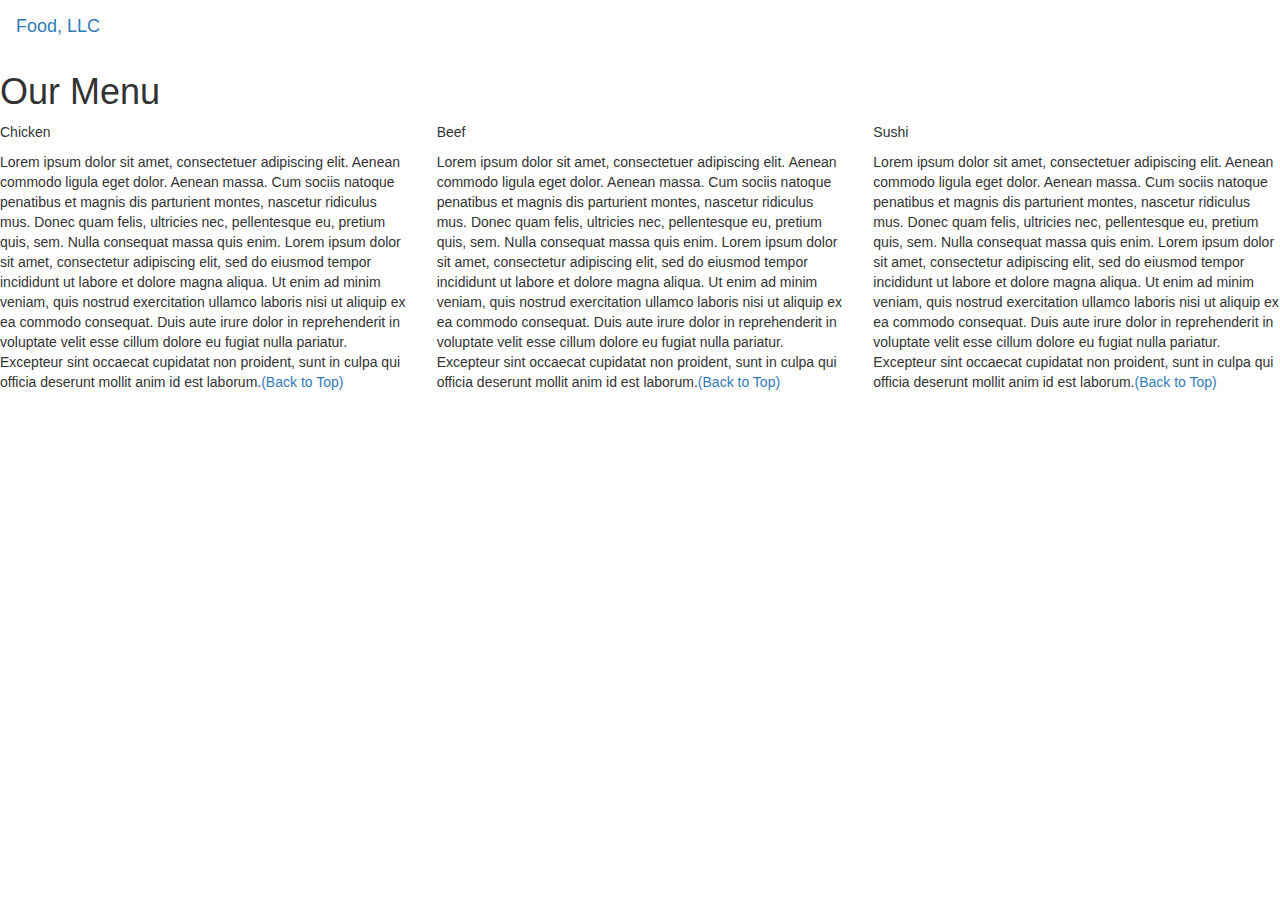
==== module-3/index.html @ b074471d "Create index.html" ====
<!DOCTYPE html>
<html>
<head>

<title>Module 3</title>

  <meta name="viewport" content="width=device-width, initial-scale=1">
  <link rel="stylesheet" href="https://maxcdn.bootstrapcdn.com/bootstrap/3.3.7/css/bootstrap.min.css">
  <script src="https://ajax.googleapis.com/ajax/libs/jquery/3.3.1/jquery.min.js"></script>
  <script src="https://maxcdn.bootstrapcdn.com/bootstrap/3.3.7/js/bootstrap.min.js"></script>

</head>

<meta name="viewport" content="width=device-width, initial-scale=1">
<link rel="stylesheet" type="text/css" href="style.css">



<body>


<nav class="navbar" id="top">
  <div class="container-fluid">

    <div class="navbar-header">
      <button type="button" class="navbar-toggle" data-toggle="collapse" data-target="#myNavbar">
        <span class="icon-bar"></span>
        <span class="icon-bar"></span>
        <span class="icon-bar"></span> 
      </button>
      <a class="navbar-brand" href="#">Food, LLC</a>
    </div>

    <div class="collapse" id="myNavbar">
      <ul class="nav navbar-nav visible-xs">
        <li><a class="menu-item" href="#">Chicken</a></li>
        <li><a class="menu-item" href="#">Beef</a></li> 
        <li><a class="menu-item" href="#">Sushi</a></li> 
      </ul>
    </div>

  </div>
</nav>

<h1 class="main-title">Our Menu</h1>



<div class="row">

  <div class="col-lg-4 col-md-6 col-sm-12">
    <div class="content-box">
      <p class="item-name">Chicken</p>
      <p>Lorem ipsum dolor sit amet, consectetuer adipiscing elit. Aenean commodo ligula eget dolor. Aenean massa. Cum sociis natoque penatibus et magnis dis parturient montes, nascetur ridiculus mus. Donec quam felis, ultricies nec, pellentesque eu, pretium quis, sem. Nulla consequat massa quis enim. Lorem ipsum dolor sit amet, consectetur adipiscing elit, sed do eiusmod tempor incididunt ut labore et dolore magna aliqua. Ut enim ad minim veniam, quis nostrud exercitation ullamco laboris nisi ut aliquip ex ea commodo consequat. Duis aute irure dolor in reprehenderit in voluptate velit esse cillum dolore eu fugiat nulla pariatur. Excepteur sint occaecat cupidatat non proident, sunt in culpa qui officia deserunt mollit anim id est laborum.<a href="#top">(Back to Top)</a></p>
    </div>
  </div>

  <div class="col-lg-4 col-md-6 col-sm-12">
    <div class="content-box">
      <p class="item-name">Beef</p>
      <p>Lorem ipsum dolor sit amet, consectetuer adipiscing elit. Aenean commodo ligula eget dolor. Aenean massa. Cum sociis natoque penatibus et magnis dis parturient montes, nascetur ridiculus mus. Donec quam felis, ultricies nec, pellentesque eu, pretium quis, sem. Nulla consequat massa quis enim. Lorem ipsum dolor sit amet, consectetur adipiscing elit, sed do eiusmod tempor incididunt ut labore et dolore magna aliqua. Ut enim ad minim veniam, quis nostrud exercitation ullamco laboris nisi ut aliquip ex ea commodo consequat. Duis aute irure dolor in reprehenderit in voluptate velit esse cillum dolore eu fugiat nulla pariatur. Excepteur sint occaecat cupidatat non proident, sunt in culpa qui officia deserunt mollit anim id est laborum.<a href="#top">(Back to Top)</a></p>
    </div>
  </div>


  <div class="col-lg-4 col-md-12 col-sm-12">
    <div class="content-box">
      <p class="item-name">Sushi</p>
      <p>Lorem ipsum dolor sit amet, consectetuer adipiscing elit. Aenean commodo ligula eget dolor. Aenean massa. Cum sociis natoque penatibus et magnis dis parturient montes, nascetur ridiculus mus. Donec quam felis, ultricies nec, pellentesque eu, pretium quis, sem. Nulla consequat massa quis enim. Lorem ipsum dolor sit amet, consectetur adipiscing elit, sed do eiusmod tempor incididunt ut labore et dolore magna aliqua. Ut enim ad minim veniam, quis nostrud exercitation ullamco laboris nisi ut aliquip ex ea commodo consequat. Duis aute irure dolor in reprehenderit in voluptate velit esse cillum dolore eu fugiat nulla pariatur. Excepteur sint occaecat cupidatat non proident, sunt in culpa qui officia deserunt mollit anim id est laborum.<a href="#top">(Back to Top)</a></p>
    </div>
  </div>

</div>


</body>
</html>
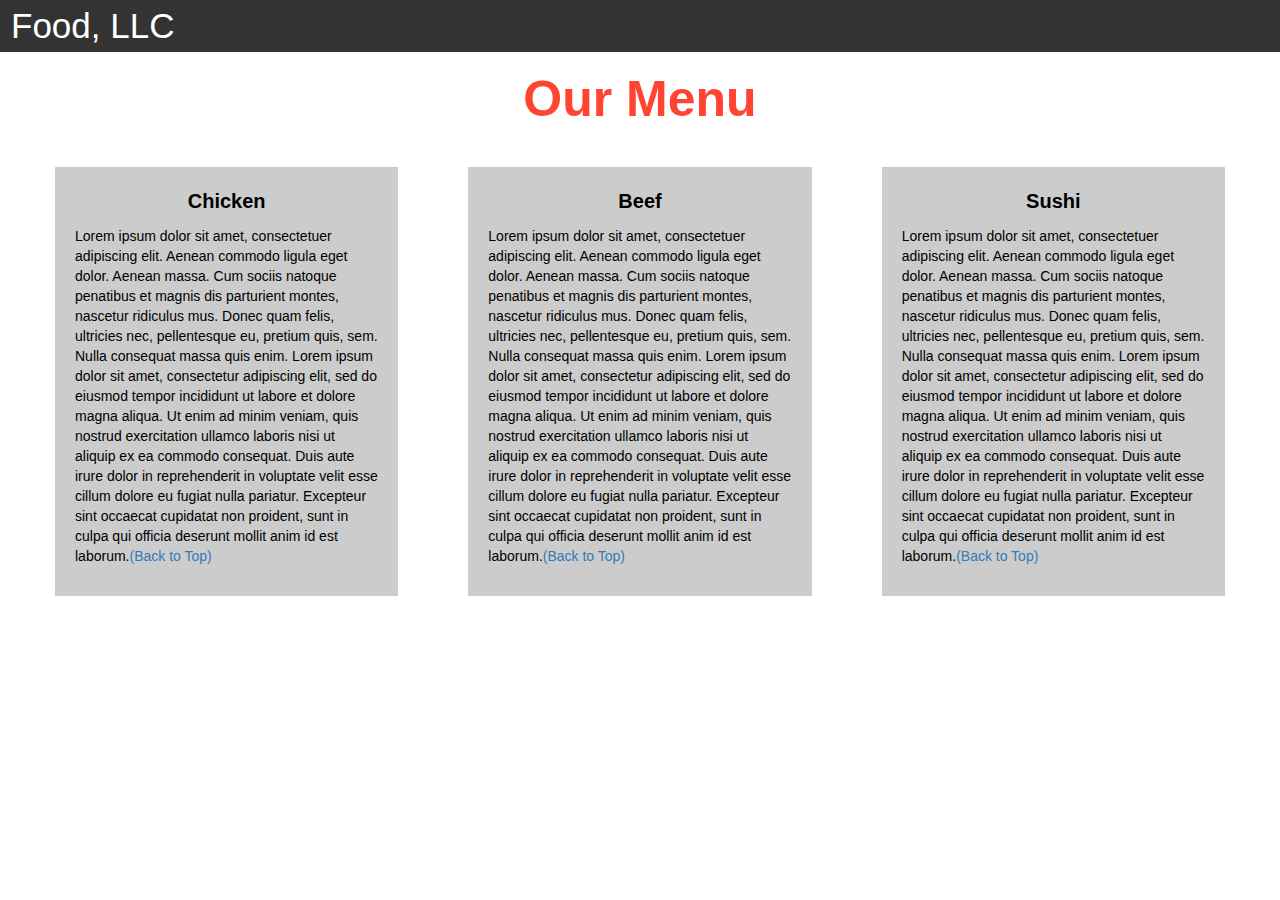
==== commit b4278c5a: "Changes" ====
--- a/module-3/index.html
+++ b/module-3/index.html
@@ -1,77 +1,68 @@
 <!DOCTYPE html>
 <html>
-<head>
+  <head>
 
-<title>Module 3</title>
+  <title>Module 3</title> <!-- Zinich -->
+
+    <meta name="viewport" content="width=device-width, initial-scale=1">
+    <link rel="stylesheet" href="https://maxcdn.bootstrapcdn.com/bootstrap/3.3.7/css/bootstrap.min.css">
+    <script src="https://ajax.googleapis.com/ajax/libs/jquery/3.3.1/jquery.min.js"></script>
+    <script src="https://maxcdn.bootstrapcdn.com/bootstrap/3.3.7/js/bootstrap.min.js"></script>
+
+  </head>
 
   <meta name="viewport" content="width=device-width, initial-scale=1">
-  <link rel="stylesheet" href="https://maxcdn.bootstrapcdn.com/bootstrap/3.3.7/css/bootstrap.min.css">
-  <script src="https://ajax.googleapis.com/ajax/libs/jquery/3.3.1/jquery.min.js"></script>
-  <script src="https://maxcdn.bootstrapcdn.com/bootstrap/3.3.7/js/bootstrap.min.js"></script>
+  <link rel="stylesheet" type="text/css" href="style.css">
 
-</head>
+  <body>
+    <nav class="navbar" id="top">
+      <div class="container-fluid">
 
-<meta name="viewport" content="width=device-width, initial-scale=1">
-<link rel="stylesheet" type="text/css" href="style.css">
+        <div class="navbar-header">
+          <button type="button" class="navbar-toggle" data-toggle="collapse" data-target="#myNavbar">
+            <span class="icon-bar"></span>
+            <span class="icon-bar"></span>
+            <span class="icon-bar"></span> 
+          </button>
+          <a class="navbar-brand" href="#">Food, LLC</a>
+        </div>
 
+        <div class="collapse" id="myNavbar">
+          <ul class="nav navbar-nav visible-xs">
+            <li><a class="menu-item" href="#">Chicken</a></li>
+            <li><a class="menu-item" href="#">Beef</a></li> 
+            <li><a class="menu-item" href="#">Sushi</a></li> 
+          </ul>
+        </div>
 
+      </div>
+    </nav>
 
-<body>
+    <h1 class="main-title">Our Menu</h1>
 
+    <div class="row">
 
-<nav class="navbar" id="top">
-  <div class="container-fluid">
+      <div class="col-lg-4 col-md-6 col-sm-12">
+        <div class="content-box">
+          <p class="item-name">Chicken</p>
+          <p>Lorem ipsum dolor sit amet, consectetuer adipiscing elit. Aenean commodo ligula eget dolor. Aenean massa. Cum sociis natoque penatibus et magnis dis parturient montes, nascetur ridiculus mus. Donec quam felis, ultricies nec, pellentesque eu, pretium quis, sem. Nulla consequat massa quis enim. Lorem ipsum dolor sit amet, consectetur adipiscing elit, sed do eiusmod tempor incididunt ut labore et dolore magna aliqua. Ut enim ad minim veniam, quis nostrud exercitation ullamco laboris nisi ut aliquip ex ea commodo consequat. Duis aute irure dolor in reprehenderit in voluptate velit esse cillum dolore eu fugiat nulla pariatur. Excepteur sint occaecat cupidatat non proident, sunt in culpa qui officia deserunt mollit anim id est laborum.<a href="#top">(Back to Top)</a></p>
+        </div>
+      </div>
 
-    <div class="navbar-header">
-      <button type="button" class="navbar-toggle" data-toggle="collapse" data-target="#myNavbar">
-        <span class="icon-bar"></span>
-        <span class="icon-bar"></span>
-        <span class="icon-bar"></span> 
-      </button>
-      <a class="navbar-brand" href="#">Food, LLC</a>
+      <div class="col-lg-4 col-md-6 col-sm-12">
+        <div class="content-box">
+          <p class="item-name">Beef</p>
+          <p>Lorem ipsum dolor sit amet, consectetuer adipiscing elit. Aenean commodo ligula eget dolor. Aenean massa. Cum sociis natoque penatibus et magnis dis parturient montes, nascetur ridiculus mus. Donec quam felis, ultricies nec, pellentesque eu, pretium quis, sem. Nulla consequat massa quis enim. Lorem ipsum dolor sit amet, consectetur adipiscing elit, sed do eiusmod tempor incididunt ut labore et dolore magna aliqua. Ut enim ad minim veniam, quis nostrud exercitation ullamco laboris nisi ut aliquip ex ea commodo consequat. Duis aute irure dolor in reprehenderit in voluptate velit esse cillum dolore eu fugiat nulla pariatur. Excepteur sint occaecat cupidatat non proident, sunt in culpa qui officia deserunt mollit anim id est laborum.<a href="#top">(Back to Top)</a></p>
+        </div>
+      </div>
+
+      <div class="col-lg-4 col-md-12 col-sm-12">
+        <div class="content-box">
+          <p class="item-name">Sushi</p>
+          <p>Lorem ipsum dolor sit amet, consectetuer adipiscing elit. Aenean commodo ligula eget dolor. Aenean massa. Cum sociis natoque penatibus et magnis dis parturient montes, nascetur ridiculus mus. Donec quam felis, ultricies nec, pellentesque eu, pretium quis, sem. Nulla consequat massa quis enim. Lorem ipsum dolor sit amet, consectetur adipiscing elit, sed do eiusmod tempor incididunt ut labore et dolore magna aliqua. Ut enim ad minim veniam, quis nostrud exercitation ullamco laboris nisi ut aliquip ex ea commodo consequat. Duis aute irure dolor in reprehenderit in voluptate velit esse cillum dolore eu fugiat nulla pariatur. Excepteur sint occaecat cupidatat non proident, sunt in culpa qui officia deserunt mollit anim id est laborum.<a href="#top">(Back to Top)</a></p>
+        </div>
+      </div>
+
     </div>
-
-    <div class="collapse" id="myNavbar">
-      <ul class="nav navbar-nav visible-xs">
-        <li><a class="menu-item" href="#">Chicken</a></li>
-        <li><a class="menu-item" href="#">Beef</a></li> 
-        <li><a class="menu-item" href="#">Sushi</a></li> 
-      </ul>
-    </div>
-
-  </div>
-</nav>
-
-<h1 class="main-title">Our Menu</h1>
-
-
-
-<div class="row">
-
-  <div class="col-lg-4 col-md-6 col-sm-12">
-    <div class="content-box">
-      <p class="item-name">Chicken</p>
-      <p>Lorem ipsum dolor sit amet, consectetuer adipiscing elit. Aenean commodo ligula eget dolor. Aenean massa. Cum sociis natoque penatibus et magnis dis parturient montes, nascetur ridiculus mus. Donec quam felis, ultricies nec, pellentesque eu, pretium quis, sem. Nulla consequat massa quis enim. Lorem ipsum dolor sit amet, consectetur adipiscing elit, sed do eiusmod tempor incididunt ut labore et dolore magna aliqua. Ut enim ad minim veniam, quis nostrud exercitation ullamco laboris nisi ut aliquip ex ea commodo consequat. Duis aute irure dolor in reprehenderit in voluptate velit esse cillum dolore eu fugiat nulla pariatur. Excepteur sint occaecat cupidatat non proident, sunt in culpa qui officia deserunt mollit anim id est laborum.<a href="#top">(Back to Top)</a></p>
-    </div>
-  </div>
-
-  <div class="col-lg-4 col-md-6 col-sm-12">
-    <div class="content-box">
-      <p class="item-name">Beef</p>
-      <p>Lorem ipsum dolor sit amet, consectetuer adipiscing elit. Aenean commodo ligula eget dolor. Aenean massa. Cum sociis natoque penatibus et magnis dis parturient montes, nascetur ridiculus mus. Donec quam felis, ultricies nec, pellentesque eu, pretium quis, sem. Nulla consequat massa quis enim. Lorem ipsum dolor sit amet, consectetur adipiscing elit, sed do eiusmod tempor incididunt ut labore et dolore magna aliqua. Ut enim ad minim veniam, quis nostrud exercitation ullamco laboris nisi ut aliquip ex ea commodo consequat. Duis aute irure dolor in reprehenderit in voluptate velit esse cillum dolore eu fugiat nulla pariatur. Excepteur sint occaecat cupidatat non proident, sunt in culpa qui officia deserunt mollit anim id est laborum.<a href="#top">(Back to Top)</a></p>
-    </div>
-  </div>
-
-
-  <div class="col-lg-4 col-md-12 col-sm-12">
-    <div class="content-box">
-      <p class="item-name">Sushi</p>
-      <p>Lorem ipsum dolor sit amet, consectetuer adipiscing elit. Aenean commodo ligula eget dolor. Aenean massa. Cum sociis natoque penatibus et magnis dis parturient montes, nascetur ridiculus mus. Donec quam felis, ultricies nec, pellentesque eu, pretium quis, sem. Nulla consequat massa quis enim. Lorem ipsum dolor sit amet, consectetur adipiscing elit, sed do eiusmod tempor incididunt ut labore et dolore magna aliqua. Ut enim ad minim veniam, quis nostrud exercitation ullamco laboris nisi ut aliquip ex ea commodo consequat. Duis aute irure dolor in reprehenderit in voluptate velit esse cillum dolore eu fugiat nulla pariatur. Excepteur sint occaecat cupidatat non proident, sunt in culpa qui officia deserunt mollit anim id est laborum.<a href="#top">(Back to Top)</a></p>
-    </div>
-  </div>
-
-</div>
-
-
-</body>
+  </body>
 </html>
--- a/module-3/style.css
+++ b/module-3/style.css
@@ -0,0 +1,93 @@
+.container-fluid{
+	margin: 0;
+	padding: 0;
+}
+
+.navbar{
+	border-radius: 0px;
+	background-color: rgba(0,0,0,0.8);
+}
+
+.navbar-brand{
+  font-size: 35px;
+  color: white;
+  padding-left: 25px;
+}
+
+.navbar-brand:hover{
+	color: white;
+}
+
+.nav{
+	margin: 0;
+	padding: 0;
+}
+
+.navbar-nav{
+  font-size: 25px;
+  text-align: center;
+  margin: 0;
+  padding: 0;
+}
+
+.navbar-toggle{
+	border: 2px solid white;
+	margin-right: 25px;
+}
+
+.icon-bar{
+	background-color: white;
+}
+
+.main-title{
+  margin-bottom: 15px;
+  text-align: center;
+  color: #ff4532;
+  font-size: 50px;
+  font-family: "Comic Sans MS", cursive, sans-serif;
+  font-weight: bold;
+}
+
+li{
+	box-sizing: border-box;
+	width: 100%;
+}
+
+.menu-item{
+	padding: 0;
+	margin: 0;
+	width: 100%;
+	background-color: white;
+	border-bottom: 1px solid black;
+	color: black;
+	display: block;
+}
+
+.menu-item:hover{
+	background-color: rgba(0,0,0,0.9);
+	color: rgba(0,0,0,0.4);
+}
+
+.row{
+	margin: 20px;
+}
+
+.content-box{
+	margin: 20px;
+	width: auto;
+	height: auto;
+	color: black;
+	background-color: rgba(0,0,0,0.2);
+	font-family: "Comic Sans MS", cursive, sans-serif;
+	padding: 20px;
+}
+
+.item-name{
+	text-align: center;
+	font-size: 20px;
+	font-weight: bold;
+}
+
+#top{
+	scroll-behavior: smooth;
+}
